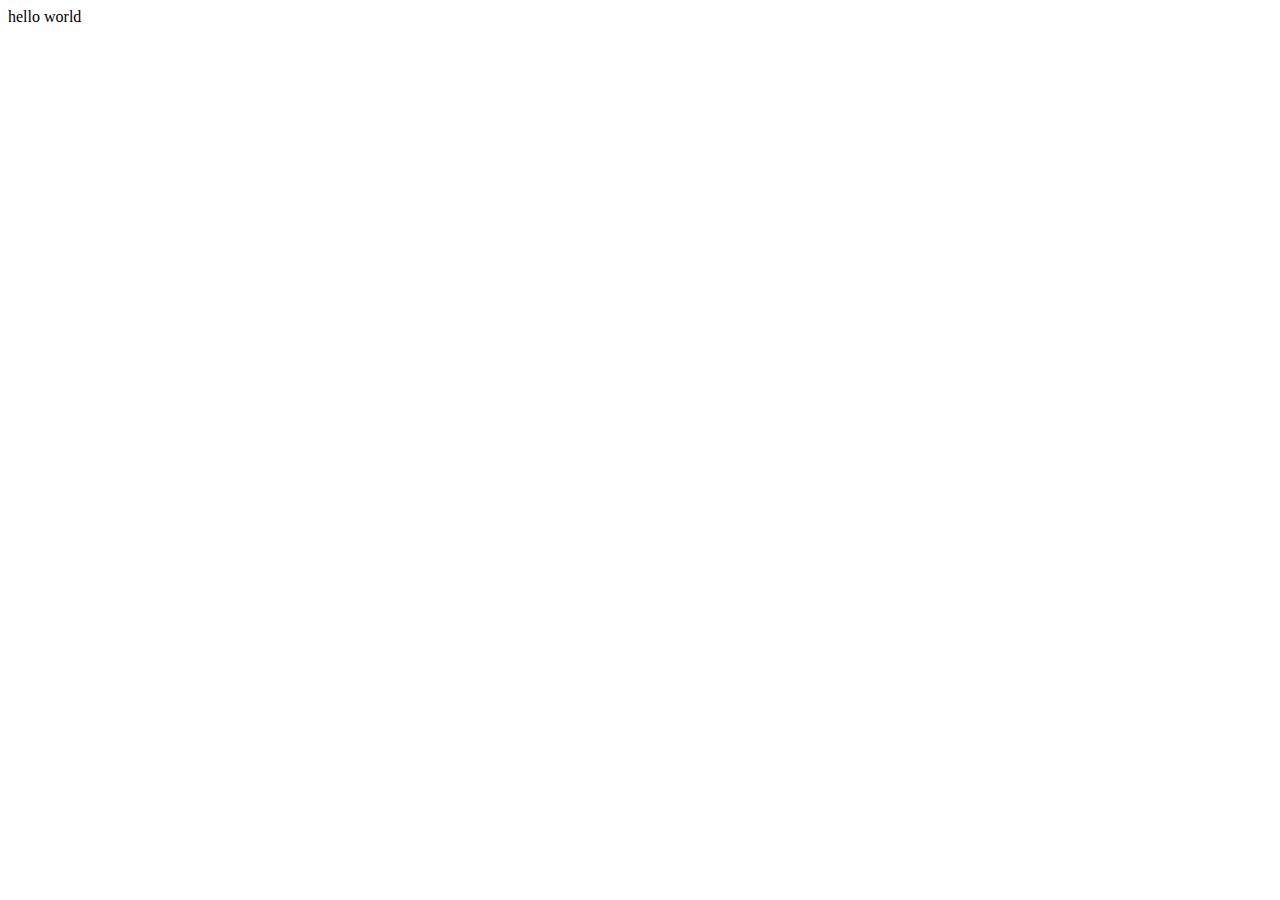
==== index.html @ 8479cccc "added new file to project" ====
<!DOCTYPE html PUBLIC "-//W3C//DTD XHTML 1.0 Transitional//EN" "http://www.w3.org/TR/xhtml1/DTD/xhtml1-transitional.dtd">
<html xmlns="http://www.w3.org/1999/xhtml">
<head>
<meta http-equiv="Content-Type" content="text/html; charset=UTF-8" />
<title>Untitled Document</title>
</head>

<body>
hello world 
</body>
</html>
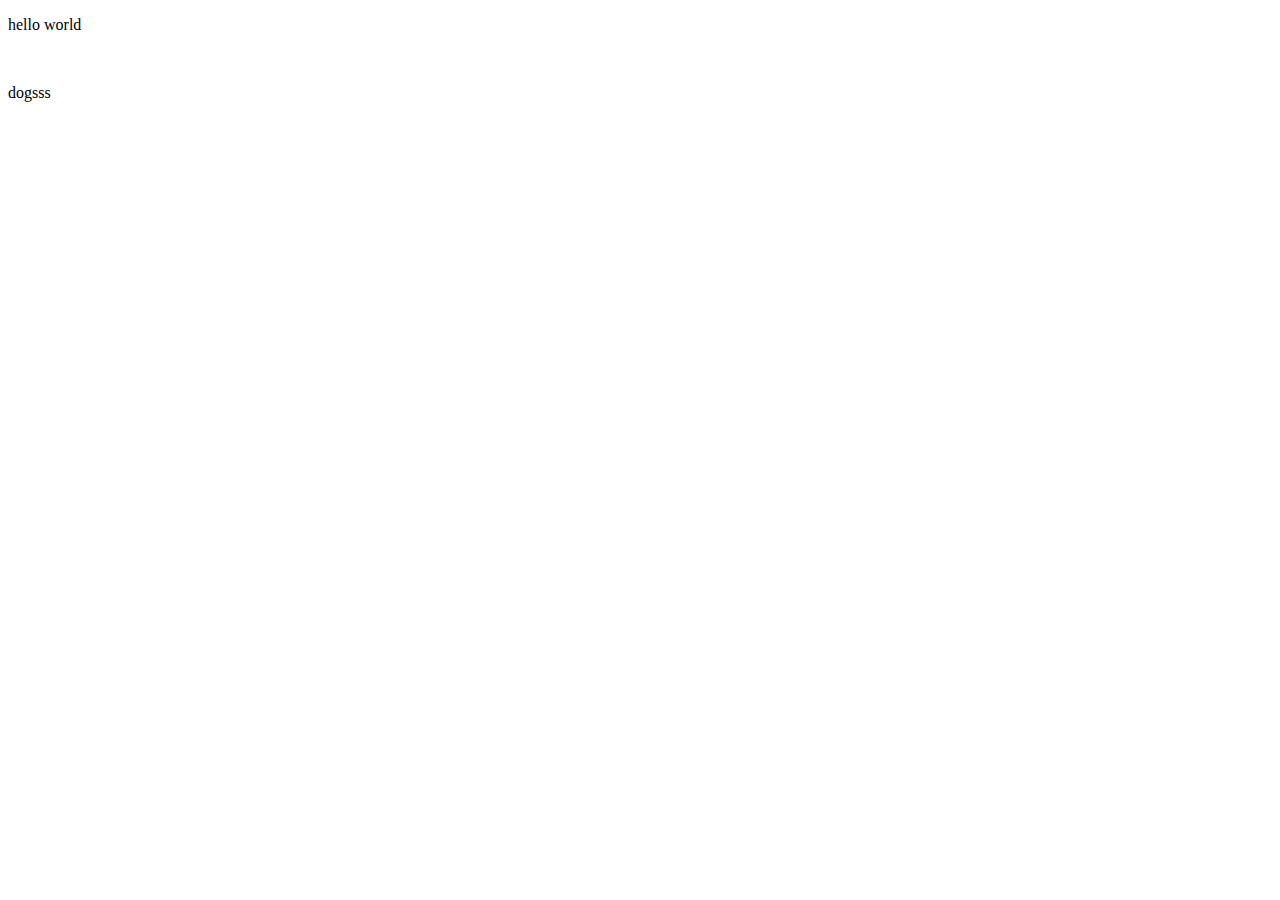
==== commit 3f5907a3: "addeed new line" ====
--- a/index.html
+++ b/index.html
@@ -6,6 +6,8 @@
 </head>
 
 <body>
-hello world 
+<p>hello world </p>
+<p>&nbsp;</p>
+<p>dogsss </p>
 </body>
 </html>
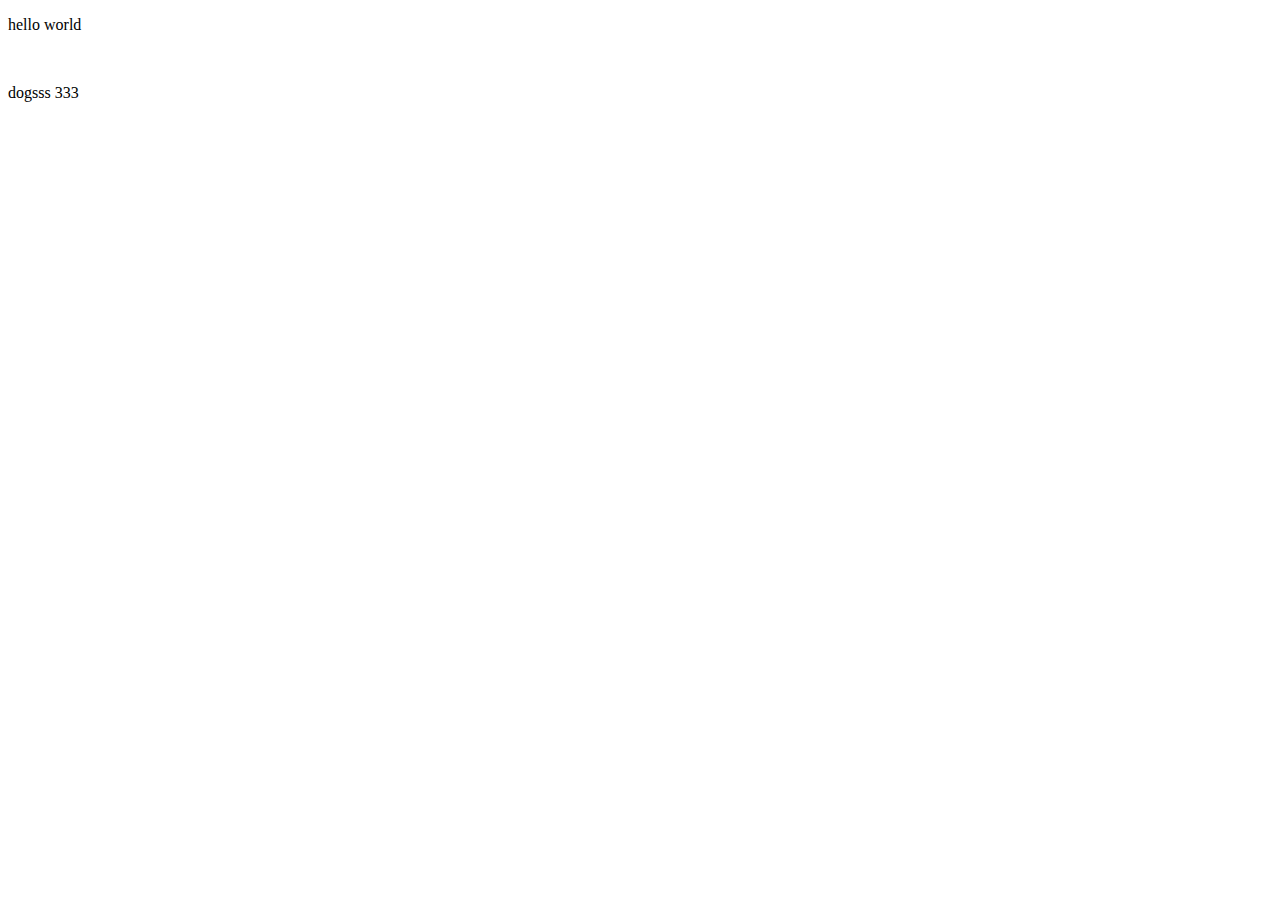
==== commit 1a52f967: "added more text" ====
--- a/index.html
+++ b/index.html
@@ -8,6 +8,6 @@
 <body>
 <p>hello world </p>
 <p>&nbsp;</p>
-<p>dogsss </p>
+<p>dogsss 333</p>
 </body>
 </html>
